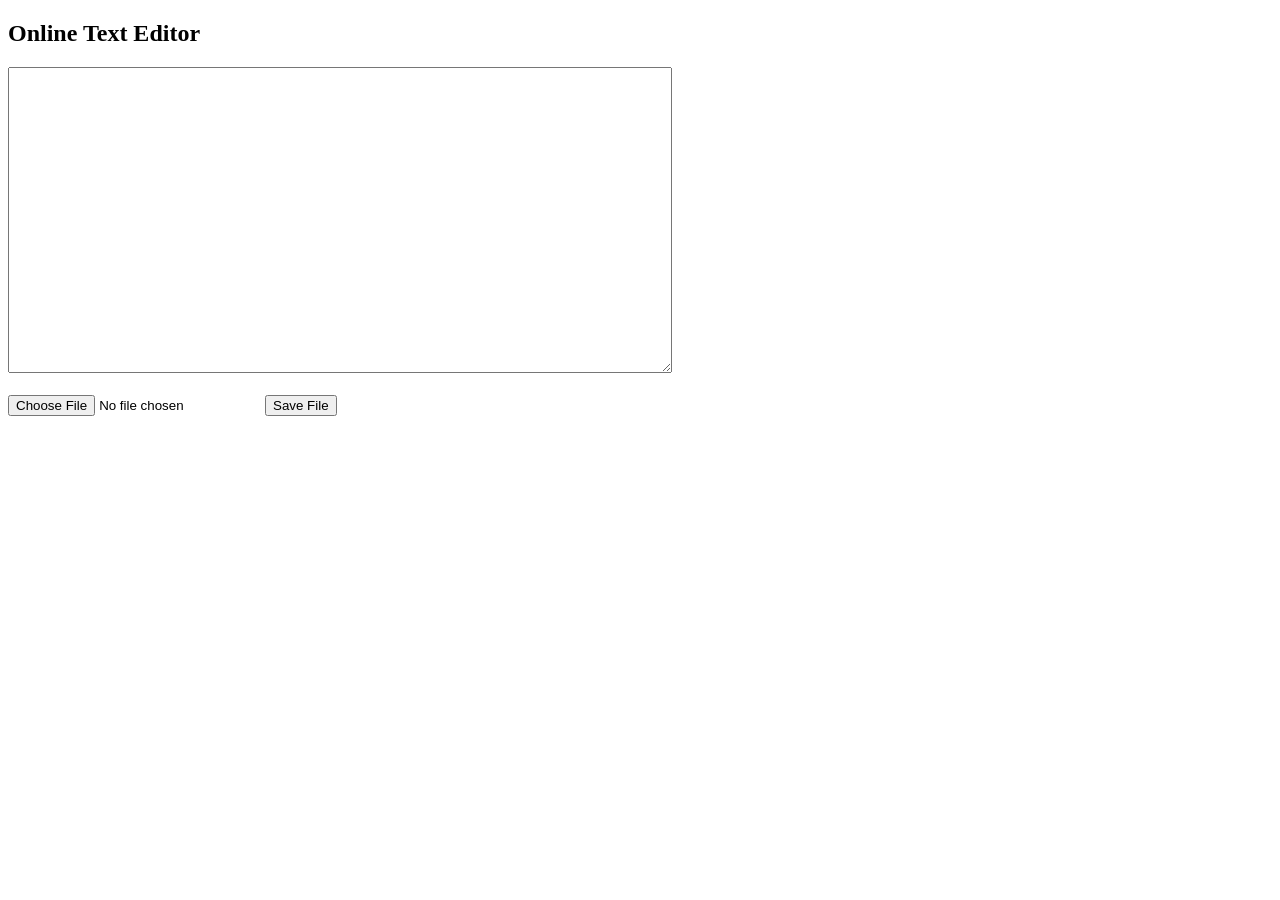
==== index.html @ 94b42175 "Create index.html" ====
<!DOCTYPE html>
<html>
<head>
  <title>Online File Editor</title>
</head>
<body>
  <h2>Online Text Editor</h2>

  <textarea id="editor" rows="20" cols="80"></textarea><br><br>

  <input type="file" id="fileInput">
  <button onclick="saveFile()">Save File</button>

<script>
const editor = document.getElementById("editor");

document.getElementById("fileInput").addEventListener("change", function(){
  const file = this.files[0];
  const reader = new FileReader();
  reader.onload = () => editor.value = reader.result;
  reader.readAsText(file);
});

function saveFile() {
  const blob = new Blob([editor.value], { type: "text/plain" });
  const link = document.createElement("a");
  link.href = URL.createObjectURL(blob);
  link.download = "file.txt";
  link.click();
}
</script>

</body>
</html>
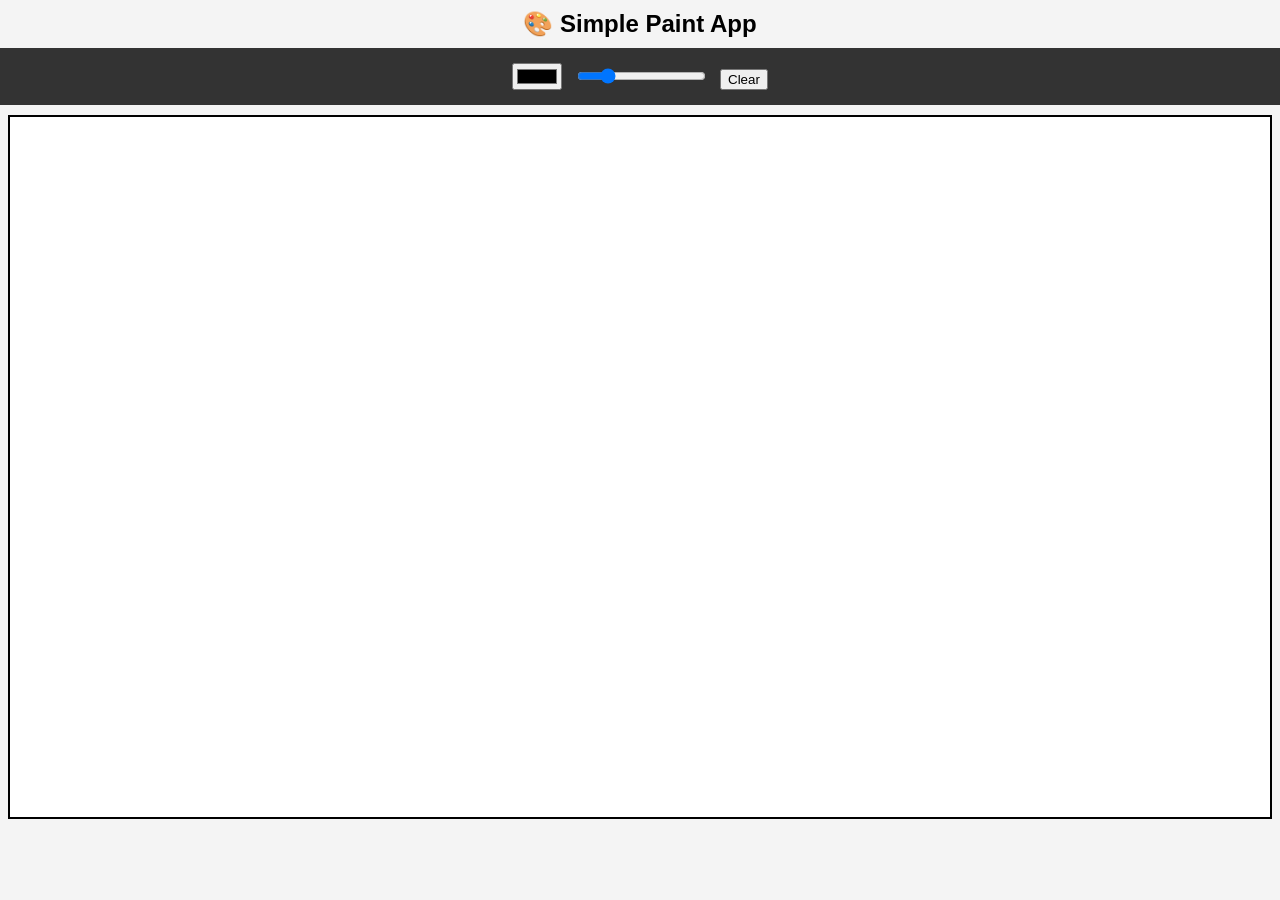
==== commit 9ee91013: "Update index.html" ====
--- a/index.html
+++ b/index.html
@@ -1,34 +1,26 @@
 <!DOCTYPE html>
-<html>
+<html lang="en">
 <head>
-  <title>Online File Editor</title>
+    <meta charset="UTF-8">
+    <title>Simple Paint App</title>
+
+    <!-- LINK CSS FILE -->
+    <link rel="stylesheet" href="style.css">
 </head>
 <body>
-  <h2>Online Text Editor</h2>
 
-  <textarea id="editor" rows="20" cols="80"></textarea><br><br>
+<h2>🎨 Simple Paint App</h2>
 
-  <input type="file" id="fileInput">
-  <button onclick="saveFile()">Save File</button>
+<div class="toolbar">
+    <input type="color" id="colorPicker">
+    <input type="range" id="brushSize" min="1" max="20" value="5">
+    <button id="clear">Clear</button>
+</div>
 
-<script>
-const editor = document.getElementById("editor");
+<canvas id="canvas"></canvas>
 
-document.getElementById("fileInput").addEventListener("change", function(){
-  const file = this.files[0];
-  const reader = new FileReader();
-  reader.onload = () => editor.value = reader.result;
-  reader.readAsText(file);
-});
-
-function saveFile() {
-  const blob = new Blob([editor.value], { type: "text/plain" });
-  const link = document.createElement("a");
-  link.href = URL.createObjectURL(blob);
-  link.download = "file.txt";
-  link.click();
-}
-</script>
+<!-- LINK JS FILE -->
+<script src="script.js"></script>
 
 </body>
 </html>
--- a/style.css
+++ b/style.css
@@ -0,0 +1,28 @@
+body {
+    margin: 0;
+    font-family: Arial, sans-serif;
+    background: #f4f4f4;
+    text-align: center;
+}
+
+h2 {
+    margin: 10px;
+}
+
+.toolbar {
+    background: #333;
+    padding: 10px;
+}
+
+.toolbar input,
+.toolbar button {
+    margin: 5px;
+}
+
+canvas {
+    border: 2px solid black;
+    background: white;
+    display: block;
+    margin: 10px auto;
+    touch-action: none;
+}
